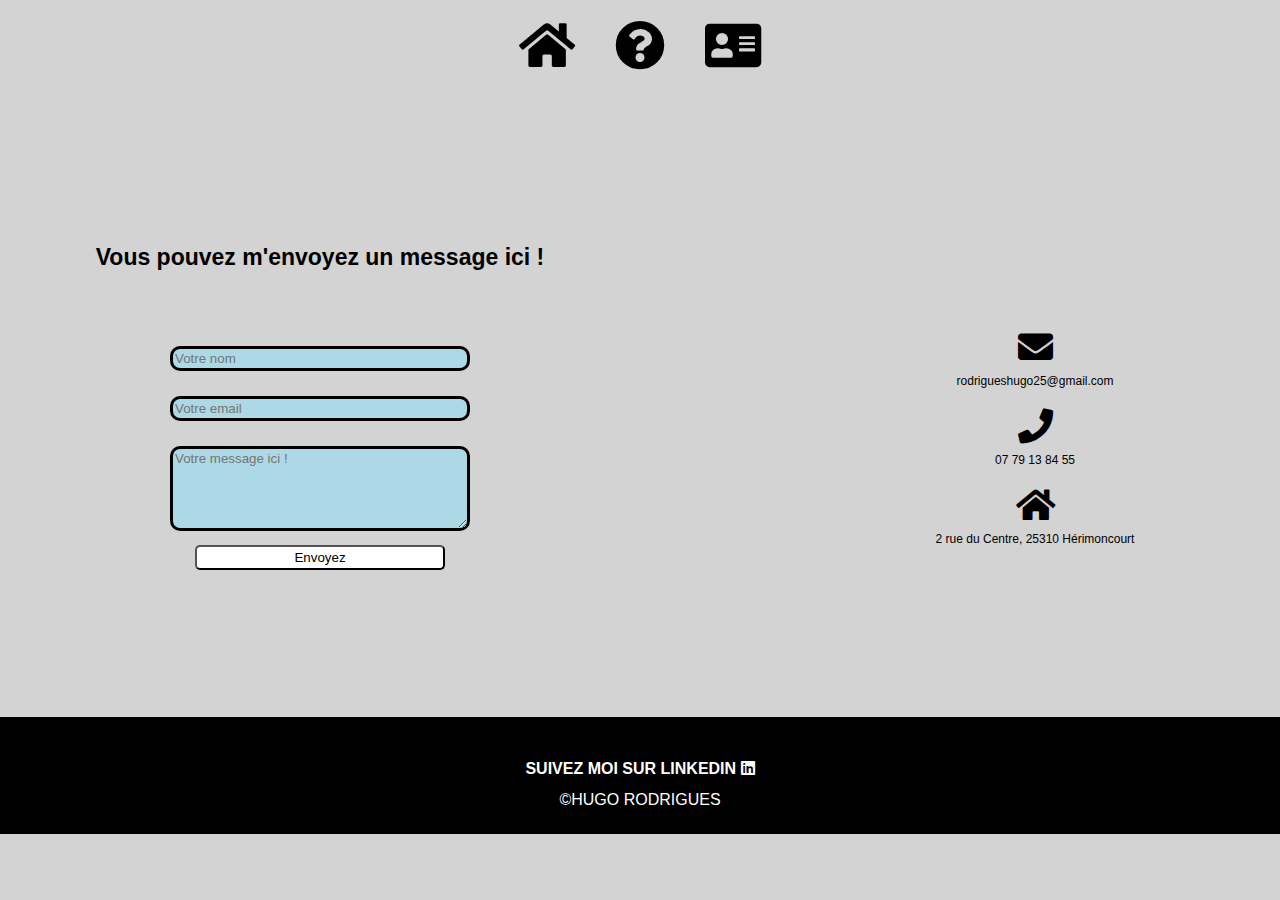
==== contact.html @ a19f8673 "Add files via upload" ====
<!DOCTYPE html>
<html lang="fr">

<head>
    <meta charset="UTF-8">
    <meta http-equiv="X-UA-Compatible" content="IE=edge">
    <meta name="viewport" content="width=device-width, initial-scale=1.0">
    <title>Contact</title>
    <link rel="stylesheet" href="styles.css">
    <link rel="preconnect" href="https://fonts.googleapis.com">
    <link rel="preconnect" href="https://fonts.gstatic.com" crossorigin>
    <link href="https://fonts.googleapis.com/css2?family=Pacifico&family=Shadows+Into+Light&display=swap" rel="stylesheet">
    <link rel="apple-touch-icon" sizes="180x180" href="images/apple-touch-icon.png">
<link rel="icon" type="image/png" sizes="32x32" href="images/favicon-32x32.png">
<link rel="icon" type="image/png" sizes="16x16" href="images/favicon-16x16.png">
<link rel="stylesheet" href="//use.fontawesome.com/releases/v5.0.7/css/all.css">
</head>

<body>
    <header>
    <nav>    
        <ul class="menu">
            <li> <a href="index.html"><i class="fas fa-home"></i></a></li>
            <li> <a href="informations.html"><i class="fas fa-question-circle"></i></a> </li>
            <li> <a href="contact.html"><i class="fas fa-address-card"></i></a></li>
        </ul>
        </nav>
    </header>


<div class="div-gifemail">
    <img class="enveloppe-gif" src="images/54575.gif">
</div>
    
<div class="gen-contact">
    <div class="main-contact">
        <h1 class="para-contact">Vous pouvez m'envoyez un message ici !</h1>
        <form>
            <input class="inputname" type="name" name="name" placeholder="Votre nom" required> <br>
            <input class="inputemail" type="email" name="email" placeholder="Votre email" required> <br>
            <textarea class="textarea" name="textarea" cols="40" rows="5" placeholder="Votre message ici !"></textarea>
            <br>
            <button type="submit" class="button">Envoyez</button>
        </form>
    </div>
    <div class="info-contact">
        <i class="fas fa-envelope"></i>
        <p class="monemail">rodrigueshugo25@gmail.com</p>
        <i class="fas fa-phone"></i>
        <p class="phone">07 79 13 84 55</p>
        <i class="fas fa-home"></i>
        <p class="maison">2 rue du Centre, 25310 Hérimoncourt</p>
    </div>
    
</div>
 <footer>
    <div class="footer">
        <br><p id="idfooter"><strong>SUIVEZ MOI SUR LINKEDIN <a target="_blank" class="linkedin" href="https://www.linkedin.com/in/hugo-rodrigues29/"><i class="fab fa-linkedin"></i></a></strong> </p>
        <a target="_blank" class="linkedin" href="https://www.linkedin.com/in/hugo-rodrigues29/">©HUGO RODRIGUES</a>
    </div>
 </footer>
</body>
---- styles.css ----
*{
    margin: 0;
    box-sizing: border-box;
    font-family: 'Montserrat', sans-serif;
}



/* header */

.fas{  font-size: 50px;
}

.menu{
    display:flex;
    list-style: none;
    justify-content: center;
    font-size: 22px;
    width: 100%;
    padding:0;
}

ul li a{
    text-decoration:none;
    color: black;
    
}

ul li a:hover{
    color:lightblue;
    transition: 1s all;
}

ul li{
    padding:20px;
}

/* contenu */

h1{
    font-size:23px;
    text-align: center;
    padding-top: 50px;
    display:flex;
    align-items:center;
}

body{
    overflow:auto;
    background-color: lightgray;

}

.logo{
    display:flex;
    margin: auto;
    width: 230px;
}

.contenu-accueil{
    text-align: center;
    height : auto;
    width: 100%;
    display:flex;
    align-items: center;
    flex-direction:column;
    border-radius: 12px;
    margin-top: 130px;
    justify-content: center;
}

.barre{
    width: 240px;
}

.titre{
    font-family: 'Luxurious Roman', cursive;
}

.conteneur{
    height:auto;
    width: 20%;
    border-radius: 12px;
    color:black;
    margin-left: 100px;
  
}

.main{
    display:flex;
    margin-top:170px;
    width: 100%;
    align-items : center;
    margin:0;
}

.main2{
    display:flex;
    margin-top: 80px;
    justify-content: space-around;
    align-items: baseline;
    width:100%;
}

.skills {
    text-align: center; 
    padding-top: 10px;
    padding-bottom: 10px;
    width: 50%;
}

progress{
    font-size: 40px;
}


/*Page informations*/

.liste-qualités{
    list-style: none;
}

.qui-je-suis{
    display:flex;
    flex-direction:column;
    align-items: center;
    text-align: center;
    margin: 10px;
    margin-bottom: 70px;
    font-size: 18px;
}

.ecole{
    display:flex;
    flex-direction:column;
    align-items: center;
    margin:10px;
    text-align:center;
    width: 40%;
    font-size: 18px;
}

.qualités{
    display:flex;
    flex-direction:column;
    align-items: center;
    margin:10px;
    text-align: justify;
    margin-right:40px;
    width:40%;
    font-size: 18px;
    ;
    
}   

.info-main{
    display:flex;
    justify-content: center;
    margin-bottom: 130px;
}

h2{
    font-family: 'Pacifico', cursive;
}

/*Page contact*/

.gen-contact{
    display:flex;
    align-items: center;
}
.main-contact{
    display: flex;
    flex-direction: column;
    align-items:center;
    width: 50%;
    height: 100%;
    text-align: center;
}

.para-contact{
    padding-bottom: 50px;
}

.inputname{
    margin-top: 25px;
    width: 300px;
    background-color: lightblue;
    border: solid black;
    border-radius: 10px;
    font-family: "Montserrat", sans-serif;
    height: 25px;
}

.inputemail{
    margin-top: 25px;
    width: 300px;
    background-color: lightblue;
    border: solid black;
    border-radius: 10px;
    font-family: "Montserrat", sans-serif;
    height: 25px;
}

button{
    margin-top: 10px;
    width: 250px;
    height: 25px;
    background-color: white;
    margin-bottom: 111.5px;
    border-radius: 5px;
}

button:hover{
    background-color: lightblue;
    transition: 1s all;
}

.textarea{
    margin-top: 25px;
    width: 300px;
    background-color: lightblue;
    border: solid black;
    border-radius: 10px;
    font-family: "Montserrat", sans-serif;
}

.enveloppe-gif{
    width:100px;
}

.div-gifemail{
    text-align:center;
}

.info-contact{
    width: 50%;
    font-size: 12px;
    padding-left: 150px;
    text-align:center;
}

.info-contact .fas{
    font-size: 35px;
    color: black;
}

.monemail{
    margin-top: 10px;
    margin-bottom: 20px;
}

.phone{
    margin-top: 10px;
    margin-bottom: 20px;
}

.maison{
    margin-top: 10px;
}

/*Footer*/

.footer{

    color: white;
    background-color: black;
    margin-top: 35px;
    display : flex;
    align-items: center;
    flex-direction: column;
    position: relative;
    left: 0;
    bottom: 0;
    width: 100%;
}

footer p{
    margin-top: 25px;
    margin-bottom: 25px;
    text-decoration: none;
}

#idfooter{
    display: flex;
    flex-direction: column;
    line-height: 50%;
    align-items: center;
}

footer a{
    text-decoration: none;
    color: white;
    margin-bottom: 25px;
    margin-top: -10px;
}

footer a:hover{
    color: lightblue;
    transition: 1s all;
}



@media screen and (max-width: 600px) {

    body{
        width: 100%;
    }


    /*Page Principale*/

    .main2{
        flex-direction: column;
        width: 100%;
        margin:auto;
    }

    .titre{
        padding-top: -50px;
    }

    progress{
        font-size: 20px;
    }

    .skills{
        margin:auto;
        width:auto;
    }

    .conteneur{
        width:auto;
        padding:10px;
        margin:0;
    }

    /*Seconde Page*/

    .info-main{
        display:flex;
        flex-direction: column;
        margin-bottom: 0;
    }

    .ecole{
        font-size: 15px;
        width: auto;
    }

    .qualités{
        width:auto;
        font-size: 15px;
    }

    .qui-je-suis{
        font-size:15px;
        margin-bottom: 40px;
    }

   /*Contact Page*/

    .gen-contact{
        flex-direction: column;
    }

    .info-contact{
        width:auto;
        padding-left:0;
        text-align:center;
    }

    button{
        margin-bottom:50px;
    }

}
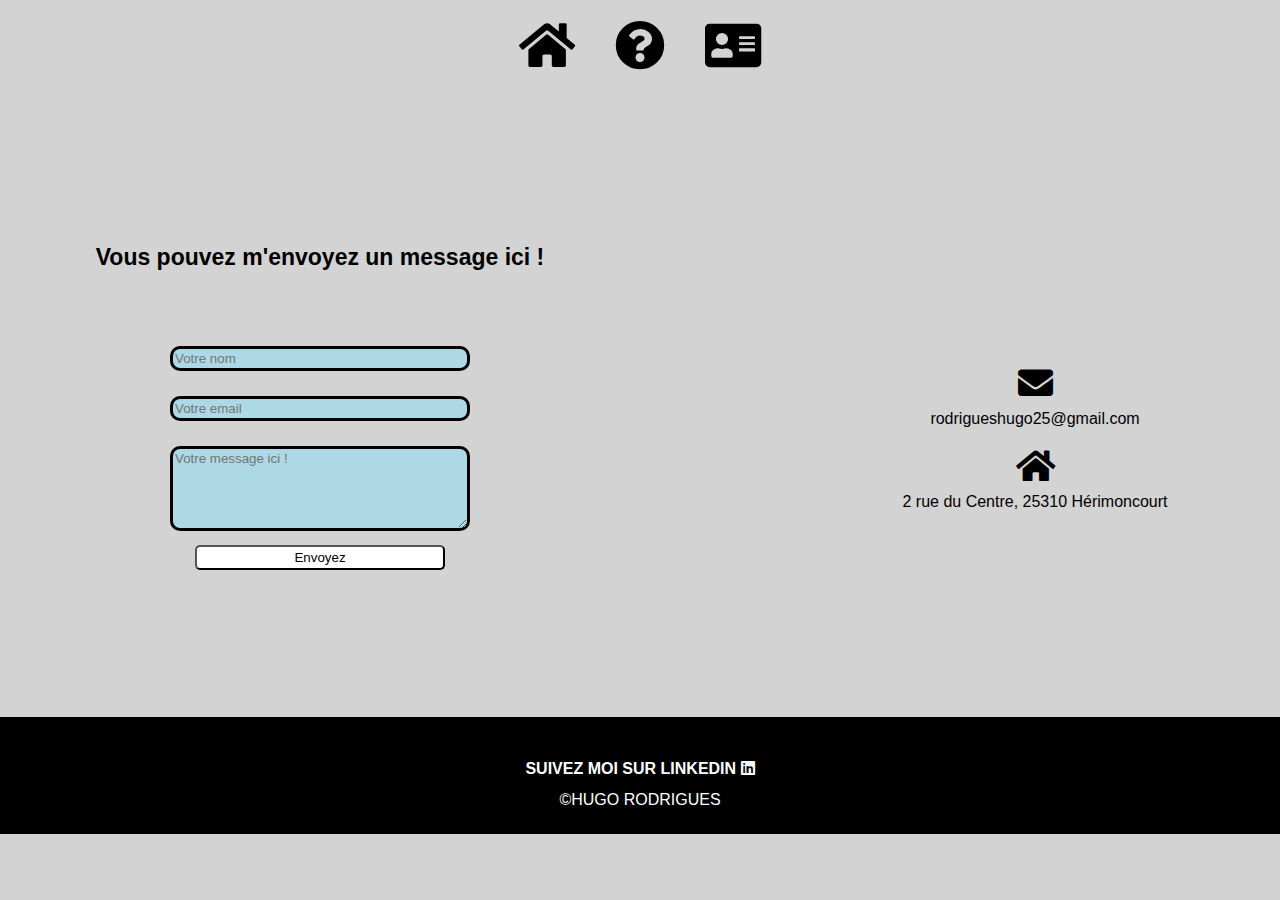
==== commit aa33fb98: "Update contact.html" ====
--- a/contact.html
+++ b/contact.html
@@ -11,8 +11,8 @@
     <link rel="preconnect" href="https://fonts.gstatic.com" crossorigin>
     <link href="https://fonts.googleapis.com/css2?family=Pacifico&family=Shadows+Into+Light&display=swap" rel="stylesheet">
     <link rel="apple-touch-icon" sizes="180x180" href="images/apple-touch-icon.png">
-<link rel="icon" type="image/png" sizes="32x32" href="images/favicon-32x32.png">
-<link rel="icon" type="image/png" sizes="16x16" href="images/favicon-16x16.png">
+<link rel="icon" type="image/png" sizes="32x32" href="images/Logo.png">
+<link rel="icon" type="image/png" sizes="16x16" href="images/Logo.png">
 <link rel="stylesheet" href="//use.fontawesome.com/releases/v5.0.7/css/all.css">
 </head>
 
@@ -35,7 +35,7 @@
 <div class="gen-contact">
     <div class="main-contact">
         <h1 class="para-contact">Vous pouvez m'envoyez un message ici !</h1>
-        <form>
+        <form action="https://formspree.io/f/mwkypyda" method="post">
             <input class="inputname" type="name" name="name" placeholder="Votre nom" required> <br>
             <input class="inputemail" type="email" name="email" placeholder="Votre email" required> <br>
             <textarea class="textarea" name="textarea" cols="40" rows="5" placeholder="Votre message ici !"></textarea>
@@ -46,8 +46,6 @@
     <div class="info-contact">
         <i class="fas fa-envelope"></i>
         <p class="monemail">rodrigueshugo25@gmail.com</p>
-        <i class="fas fa-phone"></i>
-        <p class="phone">07 79 13 84 55</p>
         <i class="fas fa-home"></i>
         <p class="maison">2 rue du Centre, 25310 Hérimoncourt</p>
     </div>
@@ -59,4 +57,4 @@
         <a target="_blank" class="linkedin" href="https://www.linkedin.com/in/hugo-rodrigues29/">©HUGO RODRIGUES</a>
     </div>
  </footer>
-</body>+</body>
--- a/styles.css
+++ b/styles.css
@@ -235,7 +235,7 @@
 
 .info-contact{
     width: 50%;
-    font-size: 12px;
+    font-size: 16px;
     padding-left: 150px;
     text-align:center;
 }
